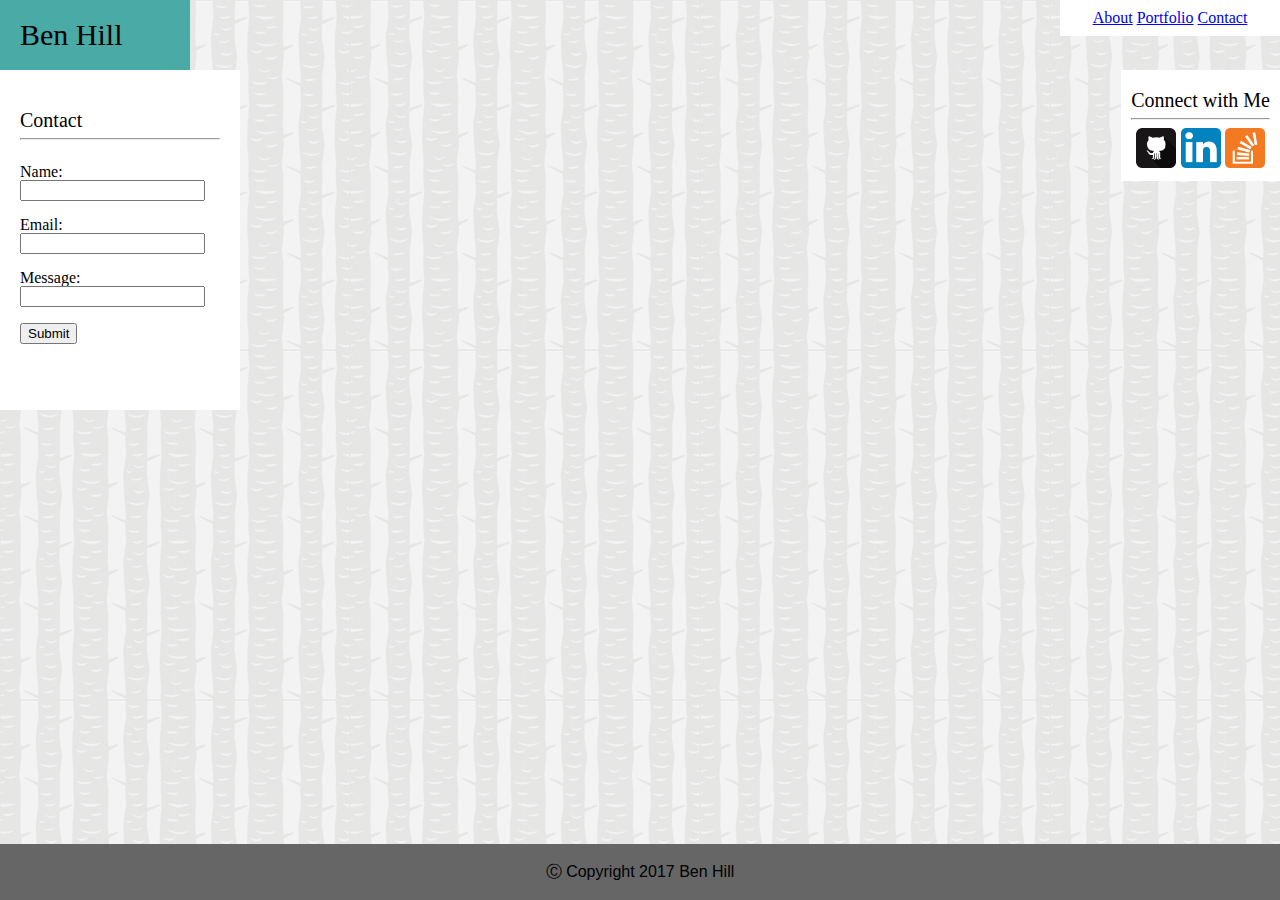
==== contact.html @ d611b350 "Add files via upload" ====
<!-- Page 3 -->
<!DOCTYPE html>

<html lang="en-us">
		<meta charset="UTF-8">
		<title>Contact Me</title>
<body>
	<header>
					<!-- Reference to css -->
		<link rel="stylesheet" type="text/css" href="assets/css/reset.css">
		<link rel="stylesheet" type="text/css" href="assets/css/style.css">

					<!-- Page Navigation -->
			<div id="nav">
					<a href="index.html">About</a>
					<a href="portfolio.html">Portfolio</a>
					<a href="contact.html">Contact</a>
			</div>
	</header>
	
					<!-- My Name on each page -->
			<div id="name">
			<h1>Ben Hill</h1>
			</div>

					<!-- Contact Form -->		
			<div id="contact">
			<h2>Contact</h2>
				<hr>
				<br>
			<form>
				Name:
				<br>
				<input type="text" name="Full Name">
				<br><br>
				Email:
				<br>
				<input type="text" name="Email">
				<br><br>
				Message:
				<br>
				<input type="text" name="Message">
				<br><br>
				<input type="button" value="Submit">
			</form>
			</div>

					<!-- Social Media Links -->			
			<aside>
			<div id="social">
			<h3>Connect with Me</h3>
				<hr>
				<a href="https://github.com/BenJHill78"><img src="assets/images/github.png" alt="github" height="40" width="40" /></a>
				<a href="https://www.linkedin.com/in/benjamin-hill-11b276139/"><img src="assets/images/linkedin.png" alt="linkedin"  height="40" width="40" /></a>
				<a href="https://stackexchange.com/users/10603179/ben-hill"><img src="assets/images/stackoverflow.png" alt="stackoverflow" height="40" width="40" /></a>
			</div>
			</aside>

					<!-- Copyright info -->
		<footer>
				<p>&#9400; Copyright 2017 Ben Hill</p>
		</footer>		

</body>

</html>
---- assets/css/style.css ----
h1{
	font-family: 'Georgia',Times,Times New Roman,serif;
	background-color: #4aaaa5;
	border-color: #cccccc;
	font-size: 30px;
	max-width: 150px;
	padding: 20px;
}
h2, h3{
	font-family: 'Georgia',Times,Times New Roman,serif;
	font-color: #4aaaa5;
	border-bottom: 20px;
	padding-top: 20px;	
	font-size: 20px;
}
h4{
	font-family: 'Georgia',Times,Times New Roman,serif;
	background-color: #4aaaa5;
	position: relative;
	bottom: 20px;
	width: auto;
	word-wrap: all;
}
body{
	background-width: 960px;
	background-image: url("../images/tree.png");
}
#nav{
	background-color: #ffffff;
	content-color: #666;
	text-align: center;
	width: 200px;
	float: right;
	position: relative;
	padding: 10px
}
#portfolio{
	font-family: 'Georgia',Times,Times New Roman,serif;
	background-color: #ffffff;
	border-color: #cccccc;
	padding: 10px;
	max-width: 300px;
	height: 500px;
}
.image{
	position: relative;
	float: left;
	padding: 10px;
}
#contact{
	font-family: 'Georgia',Times,Times New Roman,serif;
	background-color: #ffffff;
	border-color: #cccccc;
	padding: 20px;
	width: 200px;
	height: 300px;
	float: left;
}
article{
	background-color: #ffffff;
	font-color: #777777;
	font-family: 'Arial','Helvetica Neue',Helvetica, sans-serif;
	max-width: 400px;
	height: 500px;
	padding-left: 20px;
	padding-right: 20px;
	float: left;
}
#social{
	background-color: #ffffff;
	content-color: white;
	text-align: center;
	font-family: 'Arial','Helvetica Neue',Helvetica, sans-serif;
	max-width: 400px;
	max-height: auto;
	float: right;
	position: relative;
	padding-left: 10px;
	padding-right: 10px;
	padding-bottom: 10px;
}
#gitimage{
	float: left;
	height: auto;
}
#linked{
	float: left;
	height: auto;
}
#stack{
	float: left;
	height: auto;
}
p{
	font-color: #777777;
	font-family: 'Arial','Helvetica Neue',Helvetica, sans-serif;
	padding: 20px;
}
footer{
	background-color: #666666;
	text-align: center;
	font-family: 'Arial','Helvetica Neue',Helvetica, sans-serif;
	width: 100%;
	height: auto;
	bottom: 0;
	position: fixed;
	border-top: 5px;
}
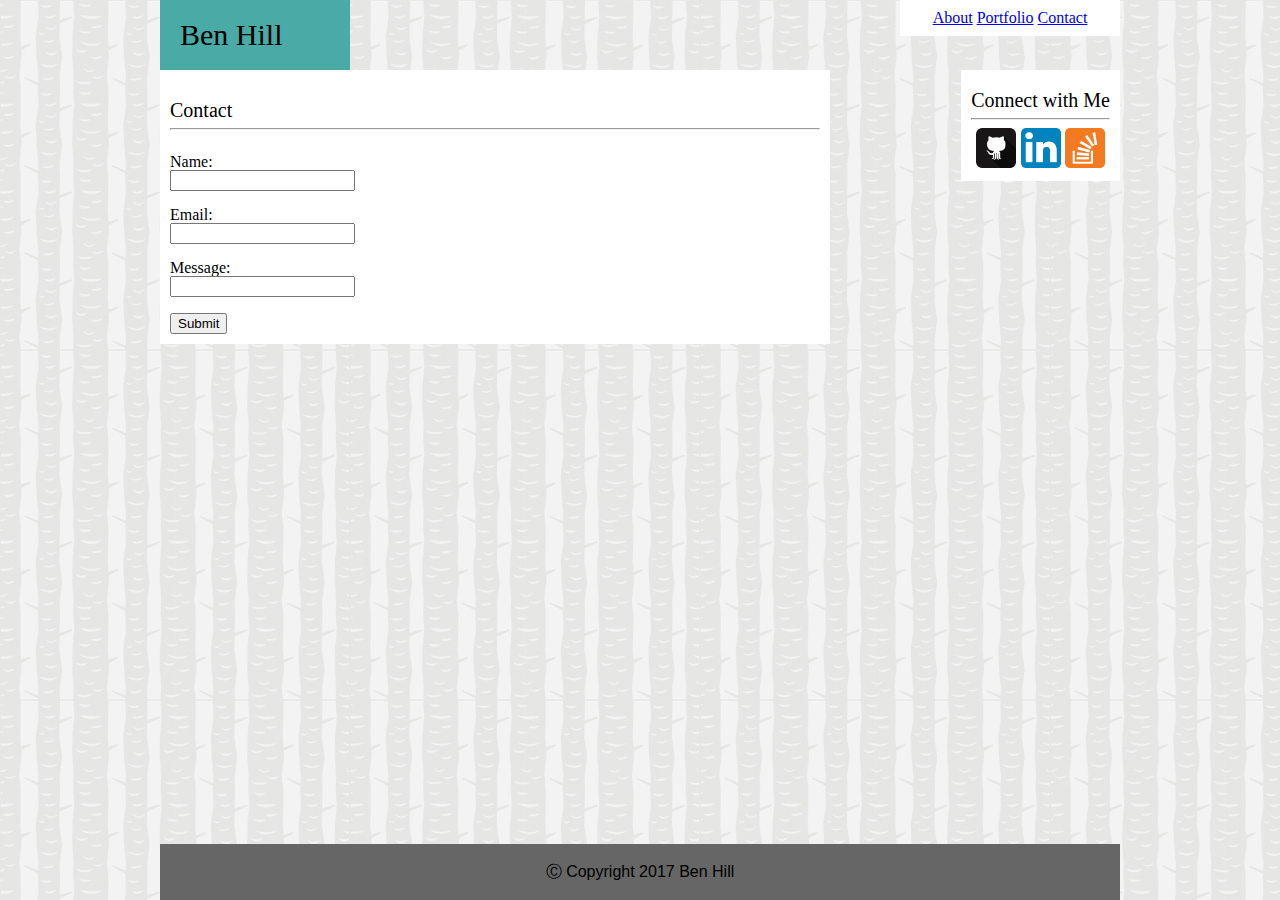
==== commit c8b40524: "Add files via upload" ====
--- a/contact.html
+++ b/contact.html
@@ -22,9 +22,19 @@
 			<div id="name">
 			<h1>Ben Hill</h1>
 			</div>
+					<!-- Social Media Links -->			
+			<aside>
+			<div id="social">
+			<h3>Connect with Me</h3>
+				<hr>
+				<a href="https://github.com/BenJHill78"><img src="assets/images/github.png" alt="github" height="40" width="40" /></a>
+				<a href="https://www.linkedin.com/in/benjamin-hill-11b276139/"><img src="assets/images/linkedin.png" alt="linkedin"  height="40" width="40" /></a>
+				<a href="https://stackexchange.com/users/10603179/ben-hill"><img src="assets/images/stackoverflow.png" alt="stackoverflow" height="40" width="40" /></a>
+			</div>
+			</aside>
 
 					<!-- Contact Form -->		
-			<div id="contact">
+			<section>
 			<h2>Contact</h2>
 				<hr>
 				<br>
@@ -43,18 +53,7 @@
 				<br><br>
 				<input type="button" value="Submit">
 			</form>
-			</div>
-
-					<!-- Social Media Links -->			
-			<aside>
-			<div id="social">
-			<h3>Connect with Me</h3>
-				<hr>
-				<a href="https://github.com/BenJHill78"><img src="assets/images/github.png" alt="github" height="40" width="40" /></a>
-				<a href="https://www.linkedin.com/in/benjamin-hill-11b276139/"><img src="assets/images/linkedin.png" alt="linkedin"  height="40" width="40" /></a>
-				<a href="https://stackexchange.com/users/10603179/ben-hill"><img src="assets/images/stackoverflow.png" alt="stackoverflow" height="40" width="40" /></a>
-			</div>
-			</aside>
+			</section>
 
 					<!-- Copyright info -->
 		<footer>
--- a/assets/css/style.css
+++ b/assets/css/style.css
@@ -16,14 +16,14 @@
 h4{
 	font-family: 'Georgia',Times,Times New Roman,serif;
 	background-color: #4aaaa5;
-	position: relative;
-	bottom: 20px;
-	width: auto;
-	word-wrap: all;
+	padding: 5px;
+	margin-top: 120px;
+
 }
 body{
-	background-width: 960px;
+	width: 960px;
 	background-image: url("../images/tree.png");
+	margin: 0 auto;
 }
 #nav{
 	background-color: #ffffff;
@@ -32,47 +32,66 @@
 	width: 200px;
 	float: right;
 	position: relative;
-	padding: 10px
+	padding: 10px;
 }
-#portfolio{
+section{
 	font-family: 'Georgia',Times,Times New Roman,serif;
 	background-color: #ffffff;
 	border-color: #cccccc;
 	padding: 10px;
-	max-width: 300px;
-	height: 500px;
+	width: 650px;
+	overflow: auto;
 }
-.image{
-	position: relative;
+#hangman{
+	background-image:  url("../images/Hangman.jpg");
+	background-size: cover;
 	float: left;
-	padding: 10px;
+	height: 180px;
+	width: 180px;
+	margin: 5px;
+	text-align: center;
 }
-#contact{
-	font-family: 'Georgia',Times,Times New Roman,serif;
-	background-color: #ffffff;
-	border-color: #cccccc;
-	padding: 20px;
-	width: 200px;
-	height: 300px;
+#rpg{
+	background-image:  url("../images/RPG.jpg");
+	background-size: cover;
 	float: left;
+	height: 180px;
+	width: 180px;
+	margin: 5px;
+	text-align: center;
 }
-article{
-	background-color: #ffffff;
-	font-color: #777777;
-	font-family: 'Arial','Helvetica Neue',Helvetica, sans-serif;
-	max-width: 400px;
-	height: 500px;
-	padding-left: 20px;
-	padding-right: 20px;
+#trivia{
+	background-image:  url("../images/Trivia.jpg");
+	background-size: cover;
 	float: left;
+	height: 180px;
+	width: 180px;
+	margin: 5px;
+	text-align: center;
+}
+#rutgers{
+	background-image:  url("../images/Rutgers.jpg");
+	background-size: cover;
+	float: left;
+	height: 180px;
+	width: 180px;
+	margin: 5px;
+	text-align: center;
+}
+#scissors{
+	background-image:  url("../images/Scissors.jpg");
+	background-size: cover;
+	float: left;
+	height: 180px;
+	width: 180px;
+	margin: 5px;
+	text-align: center;
 }
 #social{
 	background-color: #ffffff;
 	content-color: white;
 	text-align: center;
 	font-family: 'Arial','Helvetica Neue',Helvetica, sans-serif;
-	max-width: 400px;
-	max-height: auto;
 	float: right;
 	position: relative;
 	padding-left: 10px;
@@ -100,7 +119,7 @@
 	background-color: #666666;
 	text-align: center;
 	font-family: 'Arial','Helvetica Neue',Helvetica, sans-serif;
-	width: 100%;
+	width: 960px;
 	height: auto;
 	bottom: 0;
 	position: fixed;
